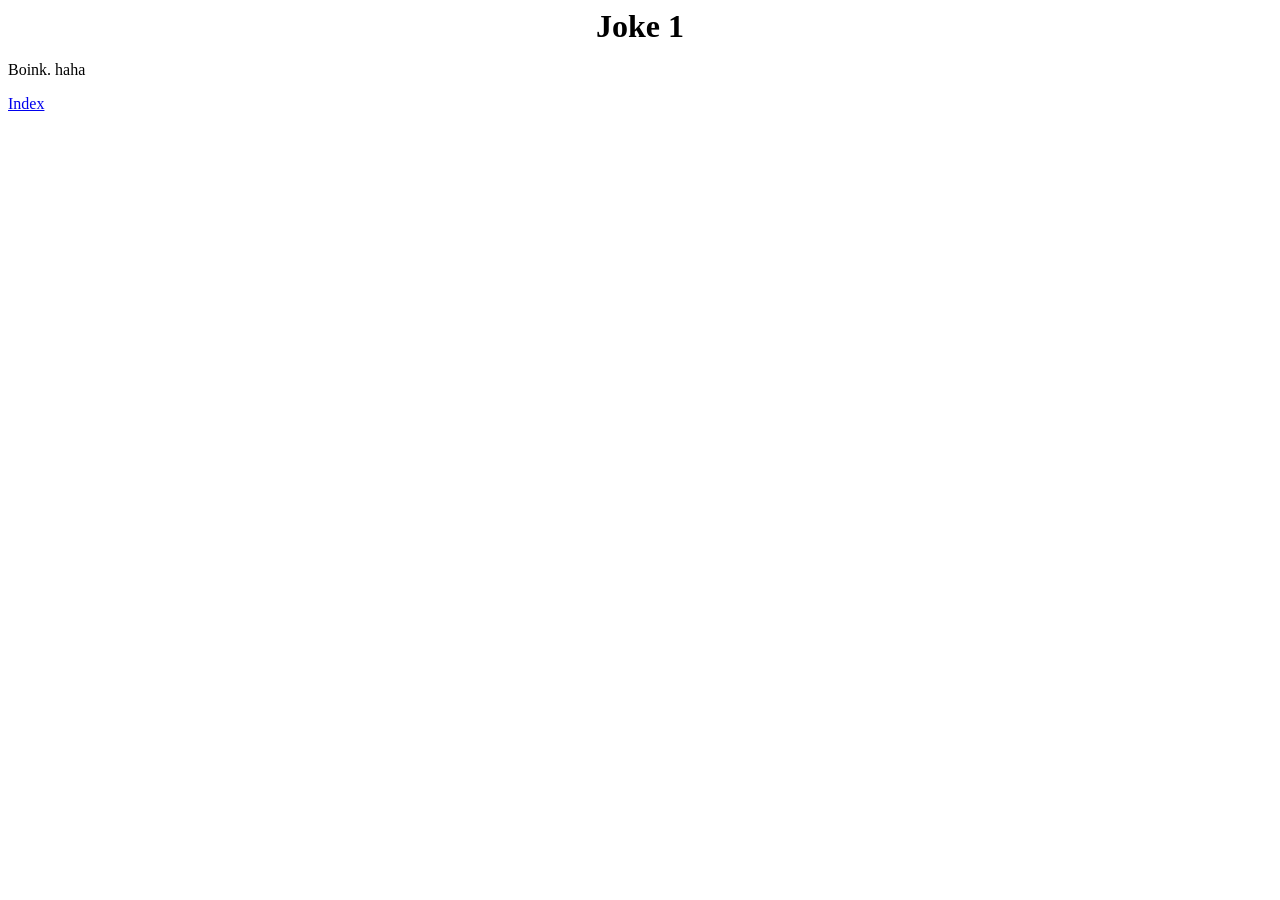
==== joke1.html @ 688267f4 "Iniital version" ====
<!DOCTYPE html>
<html>
    <head>
        <title>Joke 1</title>
        <style>
            H1 {margin: auto; text-align: center}
        </style>
    </head>
    <h1>Joke 1</h1>
    <p>Boink. haha </p>
    <a href="index.html">Index</a>
</html>
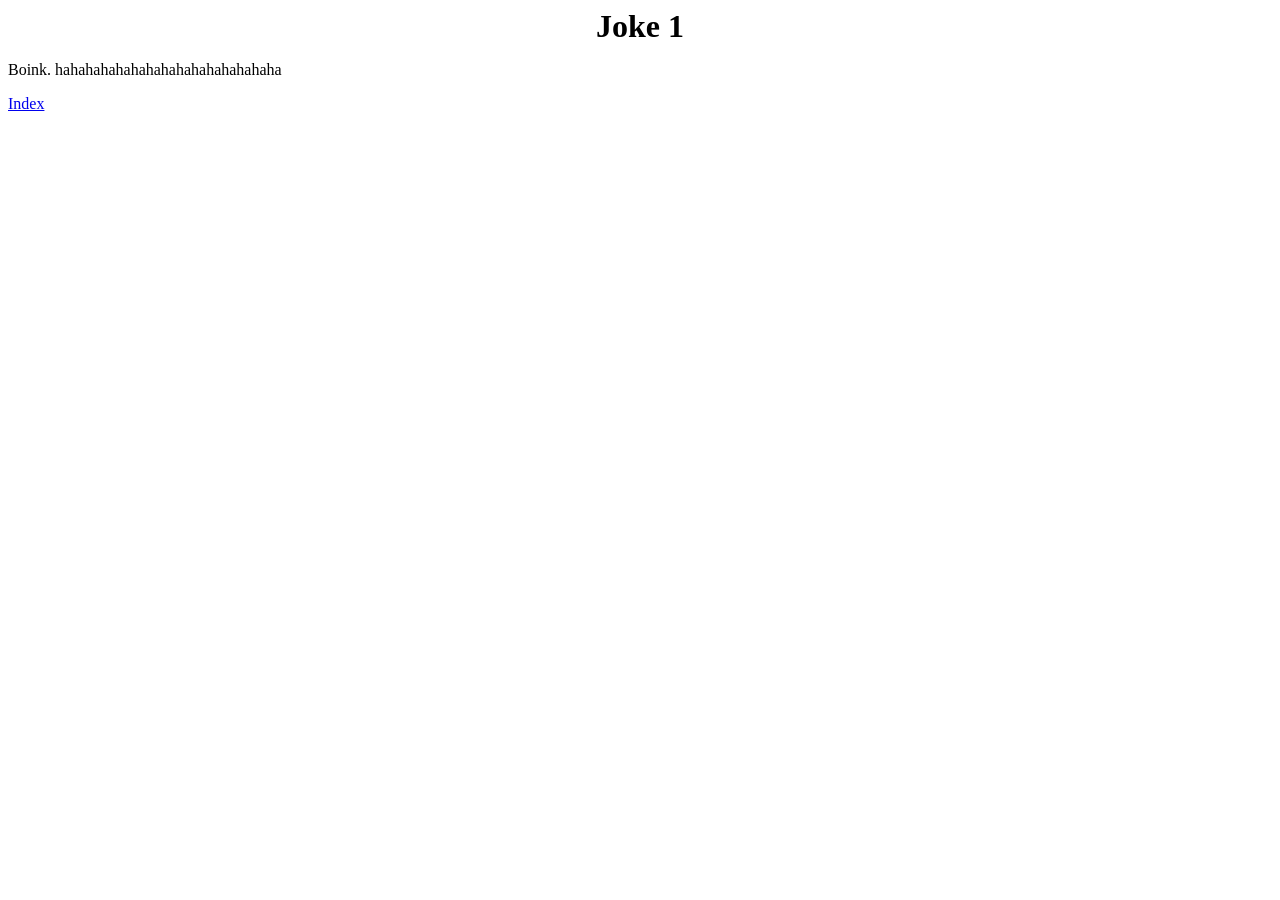
==== commit 0d43a8e2: "Update joke1.html" ====
--- a/joke1.html
+++ b/joke1.html
@@ -7,6 +7,6 @@
         </style>
     </head>
     <h1>Joke 1</h1>
-    <p>Boink. haha </p>
+    <p>Boink. hahahahahahahahahahahahahahaha </p>
     <a href="index.html">Index</a>
 </html>
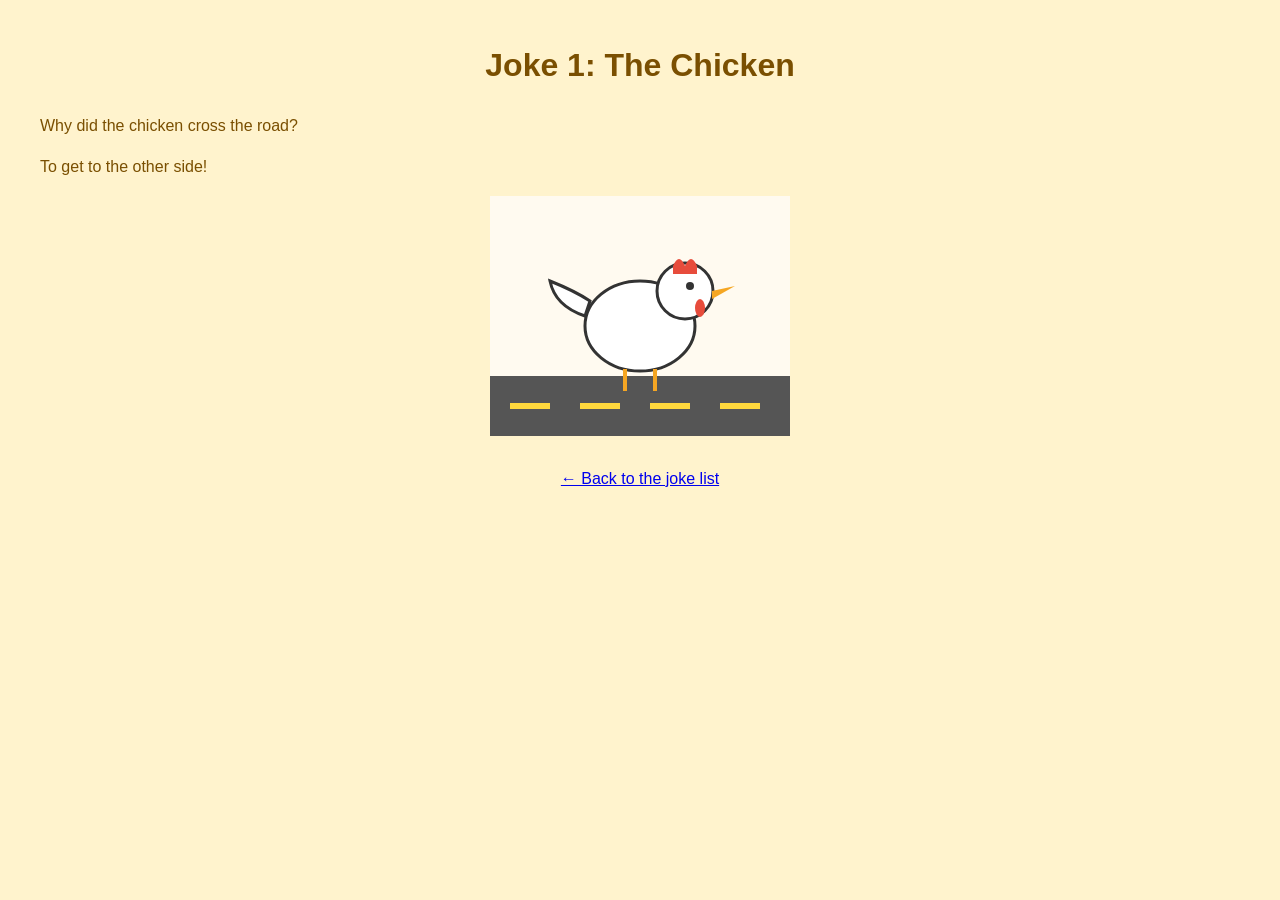
==== commit 1024030a: "the first commit" ====
--- a/joke1.html
+++ b/joke1.html
@@ -1,12 +1,21 @@
 <!DOCTYPE html>
-<html>
-    <head>
-        <title>Joke 1</title>
-        <style>
-            H1 {margin: auto; text-align: center}
-        </style>
-    </head>
-    <h1>Joke 1</h1>
-    <p>Boink. hahahahahahahahahahahahahahaha </p>
-    <a href="index.html">Index</a>
-</html>+<html lang="en">
+<head>
+  <meta charset="UTF-8">
+  <title>Joke 1: The Chicken</title>
+  <link rel="stylesheet" href="style.css">
+</head>
+<body class="joke1">
+
+  <h1>Joke 1: The Chicken</h1>
+
+  <p>Why did the chicken cross the road?</p>
+
+  <p>To get to the other side!</p>
+
+  <img src="chicken.svg" alt="A cartoon chicken crossing the road">
+
+  <p class="back-link"><a href="index.html">&larr; Back to the joke list</a></p>
+
+</body>
+</html>
--- a/style.css
+++ b/style.css
@@ -0,0 +1,62 @@
+/* ===== Shared styles for all pages ===== */
+
+body {
+  font-family: Arial, Helvetica, sans-serif;
+  margin: 40px;
+  line-height: 1.6;
+}
+
+/* Requirement: H1 elements centered on every page */
+h1 {
+  text-align: center;
+}
+
+/* Requirement: images centered on every page */
+img {
+  display: block;
+  margin-left: auto;
+  margin-right: auto;
+  max-width: 320px;
+  height: auto;
+}
+
+/* A few small extras to make the pages readable */
+ul {
+  width: 250px;
+  margin: 20px auto;          /* center the link list */
+  font-size: 1.2em;
+}
+
+.back-link {
+  text-align: center;
+  margin-top: 30px;
+}
+
+/* ===== Per-page colors =====
+   Each page uses a different text color AND a different
+   background color, as required. The <body> of each file
+   carries the matching class. */
+
+/* index.html */
+.index {
+  background-color: #e8f4f8;   /* light blue */
+  color: #14323a;              /* dark teal text */
+}
+
+/* joke1.html */
+.joke1 {
+  background-color: #fff3cd;   /* pale yellow */
+  color: #7a4f01;              /* brown text */
+}
+
+/* joke2.html */
+.joke2 {
+  background-color: #ece2f5;   /* lavender */
+  color: #3d1a5b;              /* deep purple text */
+}
+
+/* joke3.html */
+.joke3 {
+  background-color: #d8f0dc;   /* mint green */
+  color: #14532d;              /* dark green text */
+}
